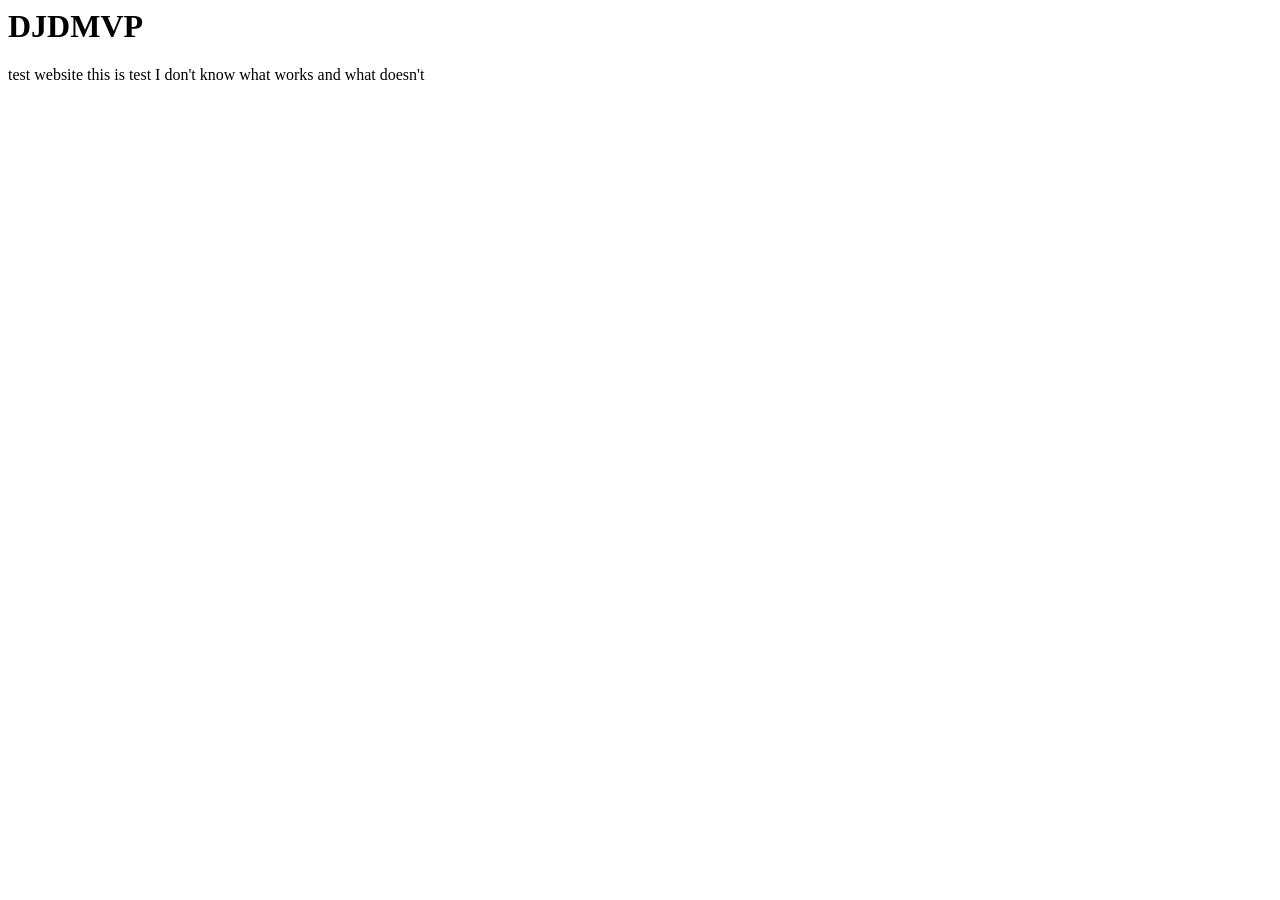
==== index.html @ 68a3e534 "initial test" ====
<html lang="en">
<head>
    <meta charset="UTF-8">
    <meta name="viewport" content="width=device-width, initial-scale=1.0">
    <title>Document</title>
</head>
<body>
    <h1>DJDMVP</h1>
    <p>test website this is test I don't know what works and what doesn't</p>
</body>
</html>
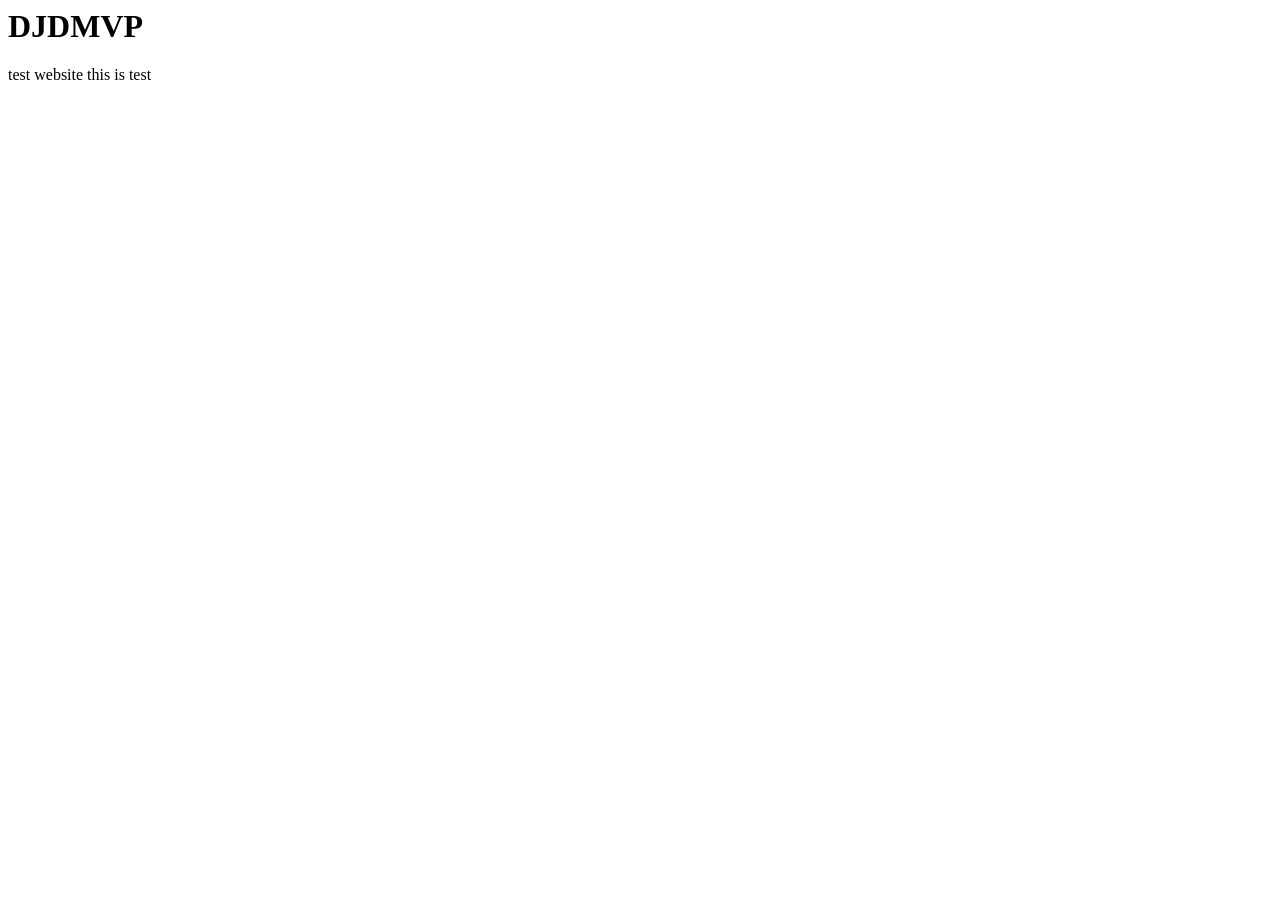
==== commit 21e0a94d: "test2" ====
--- a/index.html
+++ b/index.html
@@ -6,6 +6,6 @@
 </head>
 <body>
     <h1>DJDMVP</h1>
-    <p>test website this is test I don't know what works and what doesn't</p>
+    <p>test website this is test</p>
 </body>
 </html>
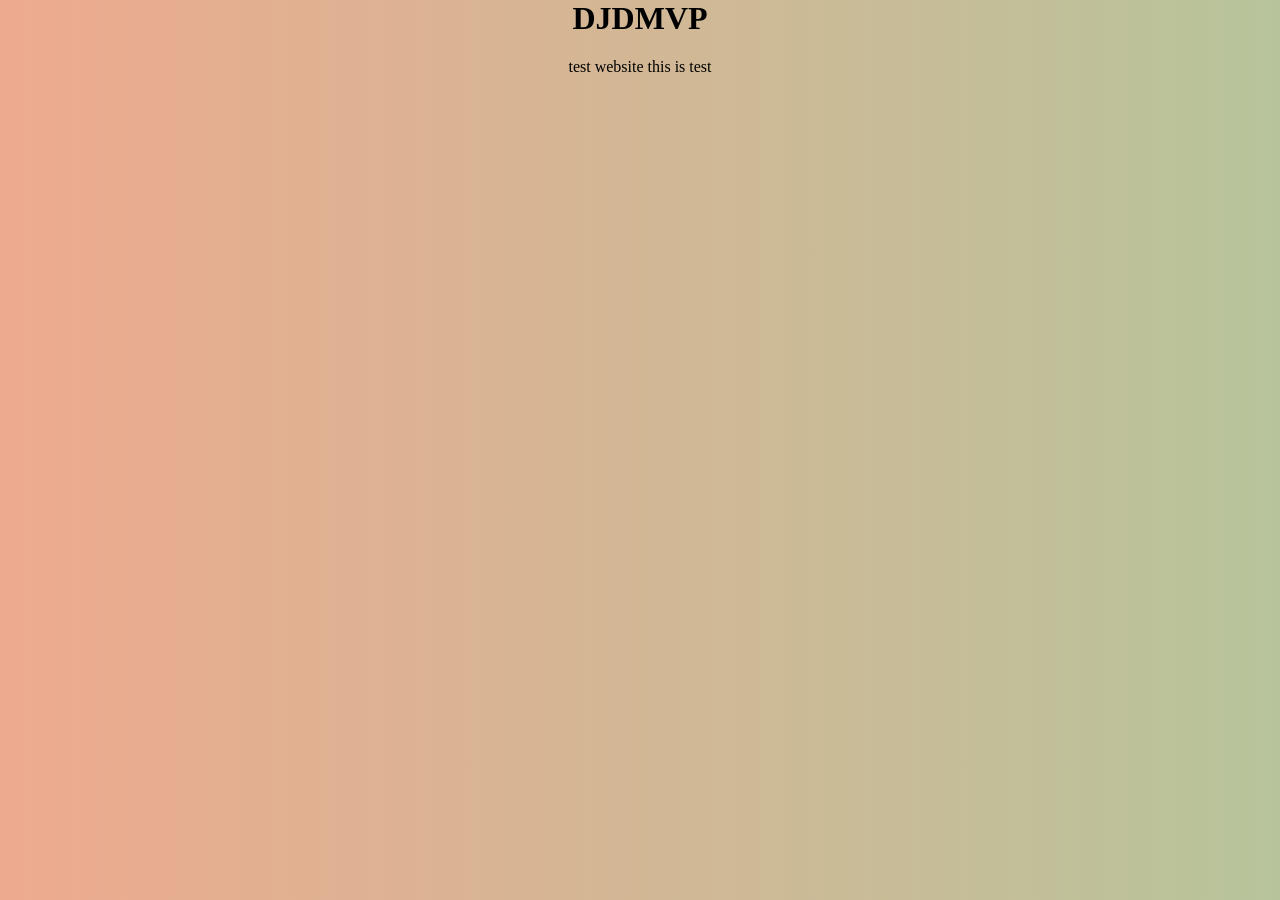
==== commit 6a06e251: "initial styling changes" ====
--- a/index.html
+++ b/index.html
@@ -3,6 +3,7 @@
     <meta charset="UTF-8">
     <meta name="viewport" content="width=device-width, initial-scale=1.0">
     <title>Document</title>
+    <link rel="stylesheet" href="styles.css">
 </head>
 <body>
     <h1>DJDMVP</h1>
--- a/styles.css
+++ b/styles.css
@@ -0,0 +1,5 @@
+body {
+    margin: 0;
+    background: linear-gradient(to right, #eeaa8f, #b7c49b);
+    text-align: center;
+}
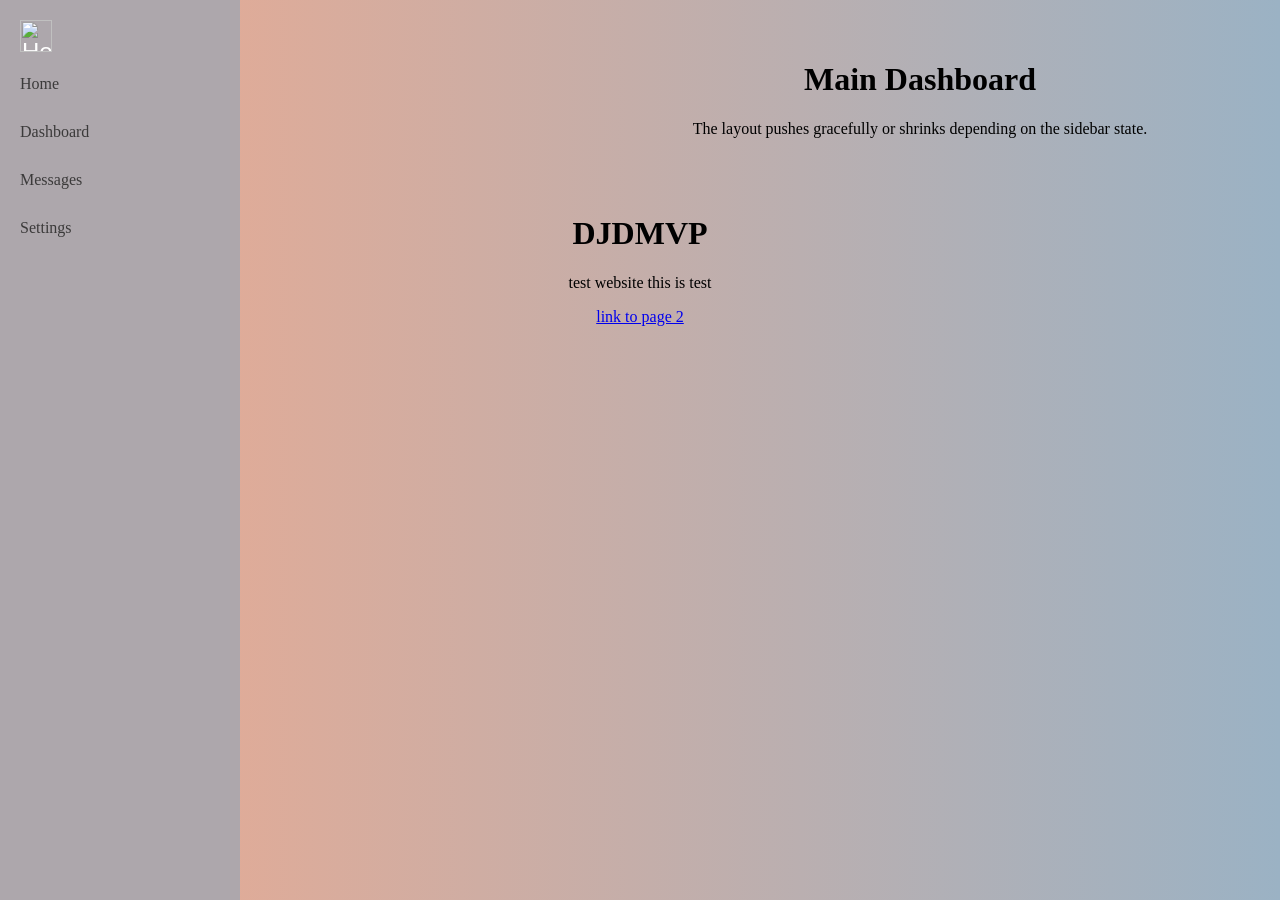
==== commit 9cbe29e2: "test with sidebar" ====
--- a/index.html
+++ b/index.html
@@ -6,7 +6,41 @@
     <link rel="stylesheet" href="styles.css">
 </head>
 <body>
+
+
+      <!-- Sidebar Toolbar -->
+  <div id="sidebar" class="sidebar">
+    <button id="toggle-btn" class="toggle-btn" onclick="toggleSidebar()" style="width: 32px; height: 32px; vertical-align: left;">
+      <img src="images/icons/HamburgerIcon Test1.png" alt="Home" style="width: 32px; height: 32px; vertical-align: left;">
+    </button>
+    
+    <nav class="nav-menu">
+      <a href="#" class="nav-item">
+        <span class="nav-text">Home</span>
+      </a>
+      <a href="#" class="nav-item">
+        <span class="nav-text">Dashboard</span>
+      </a>
+      <a href="#" class="nav-item">
+        <span class="nav-text">Messages</span>
+      </a>
+      <a href="#" class="nav-item">
+        <span class="nav-text">Settings</span>
+      </a>
+    </nav>
+  </div>
+
+
+
+  <script src="mainpage.js"></script>
+
+  <div id="main-content" class="main-content">
+    <h1>Main Dashboard</h1>
+    <p>The layout pushes gracefully or shrinks depending on the sidebar state.</p>
+  </div>
+
     <h1>DJDMVP</h1>
     <p>test website this is test</p>
+    <a href="/page2.html">link to page 2</a>
 </body>
 </html>
--- a/styles.css
+++ b/styles.css
@@ -1,5 +1,88 @@
 body {
     margin: 0;
-    background: linear-gradient(to right, #eeaa8f, #b7c49b);
+    background: linear-gradient(to right, #eeaa8f, #9bb2c4);
     text-align: center;
+}
+
+/* Sidebar Styling */
+.sidebar {
+  width: 240px; /* Full expanded width */
+  height: 100vh;
+  background-color: #ada7ac;
+  position: fixed;
+  top: 0;
+  left: 0;
+  display: flex;
+  flex-direction: column;
+  transition: width 0.3s ease; /* Animates the expansion/collapse */
+  overflow-x: hidden; /* Prevents text spill when shrinking */
+}
+
+/* Sidebar Toggle Button */
+.toggle-btn {
+  background: none;
+  border: none;
+  color: #fff;
+  font-size: 1.5rem;
+  padding: 20px;
+  cursor: pointer;
+  align-self: flex-start;
+  width: 100%;
+  text-align: left;
+}
+
+/* Navigation Links */
+.nav-menu {
+  display: flex;
+  flex-direction: column;
+  margin-top: 20px;
+}
+
+.nav-item {
+  display: flex;
+  align-items: center;
+  color: #3b3a3a;
+  text-decoration: none;
+  padding: 15px 20px;
+}
+
+.nav-text {
+  opacity: 1;
+  transition: opacity .3s ease;
+}
+
+.nav-item i {
+  font-size: 1.25rem;
+  min-width: 40px; /* Ensures icons stay fixed in place */
+}
+
+.sidebar:not(.collapsed) .nav-item:hover {
+  background-color: #837f7a;
+}
+
+.sidebar.collapsed .nav-item:hover {
+  cursor: default
+}
+
+/* Main Content Area adjustments */
+.main-content {
+  margin-left: 240px; /* Matches expanded sidebar width */
+  padding: 40px;
+  width: 100%;
+  transition: margin-left 0.3s ease;
+}
+
+/* COLLAPSED STATE STYLES */
+.sidebar.collapsed {
+  width: 80px; /* Slim view width showing only icons */
+}
+
+.sidebar.collapsed .nav-text {
+  opacity: 0;
+  visibility: hidden; /* Hides text links seamlessly */
+  transition: opacity 0.3s ease, visibility 0s ease .3s;
+}
+
+.sidebar.collapsed + .main-content {
+  margin-left: 80px; /* Moves the content area back */
 }
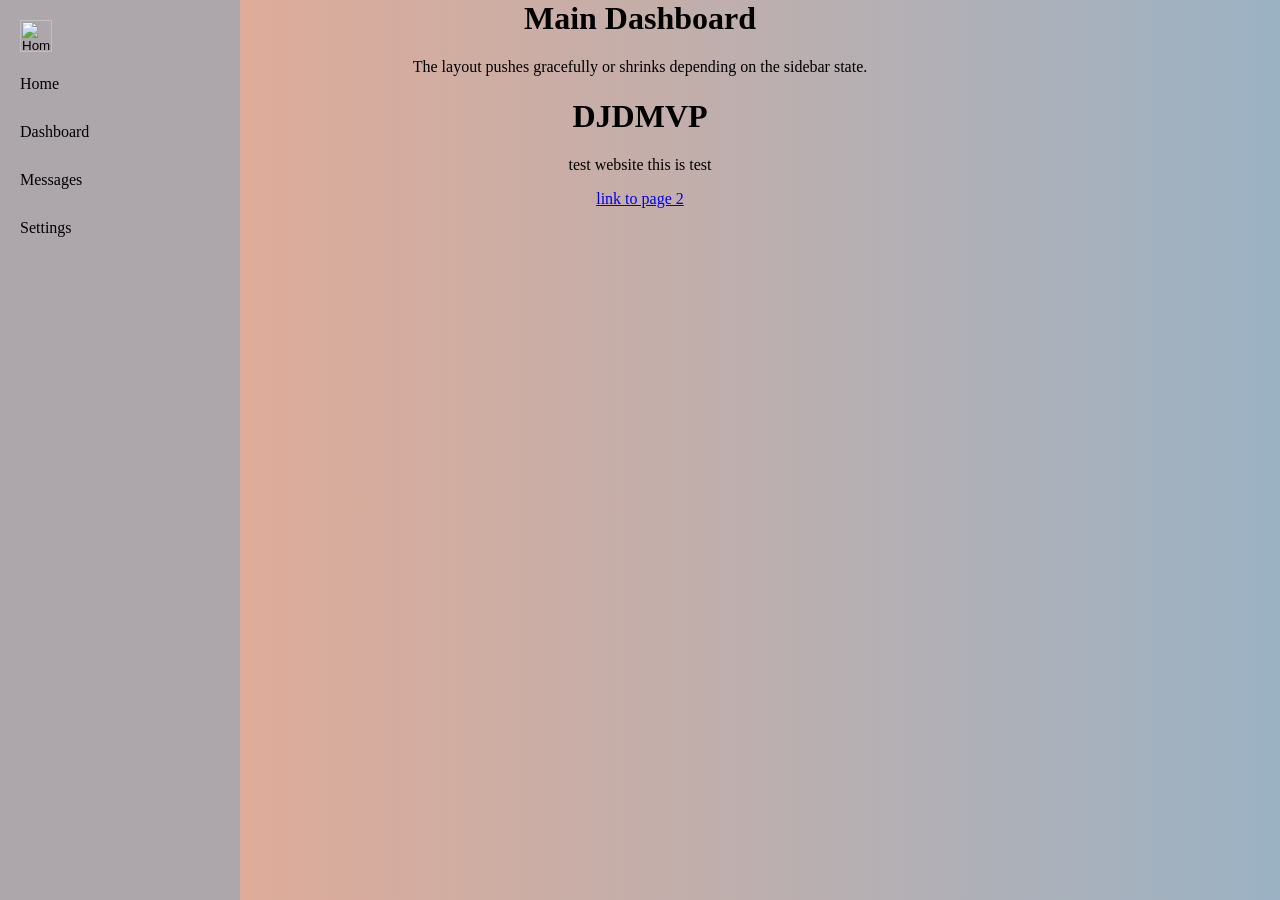
==== commit 6775b44e: "adding styling for second page and fixing" ====
--- a/index.html
+++ b/index.html
@@ -11,14 +11,14 @@
       <!-- Sidebar Toolbar -->
   <div id="sidebar" class="sidebar">
     <button id="toggle-btn" class="toggle-btn" onclick="toggleSidebar()" style="width: 32px; height: 32px; vertical-align: left;">
-      <img src="images/icons/HamburgerIcon Test1.png" alt="Home" style="width: 32px; height: 32px; vertical-align: left;">
+      <img src="images/icons/hamburgerIconTest1.png" alt="Home" style="width: 32px; height: 32px; vertical-align: left;">
     </button>
     
     <nav class="nav-menu">
-      <a href="#" class="nav-item">
+      <a href="index.html" class="nav-item">
         <span class="nav-text">Home</span>
       </a>
-      <a href="#" class="nav-item">
+      <a href="pages/page2.html" class="nav-item">
         <span class="nav-text">Dashboard</span>
       </a>
       <a href="#" class="nav-item">
--- a/styles.css
+++ b/styles.css
@@ -1,14 +1,28 @@
+:root {
+  --primary-color: #ada7ac;
+  --secondary-color: #837f7a;
+  --font-stack: 'Arial', sans-serif;
+}
+
 body {
     margin: 0;
     background: linear-gradient(to right, #eeaa8f, #9bb2c4);
     text-align: center;
 }
 
+.home-link {
+    position: absolute;
+    top: 0;
+    left: 0;
+    margin: 0;
+    padding: 20px;
+}
+
 /* Sidebar Styling */
 .sidebar {
   width: 240px; /* Full expanded width */
   height: 100vh;
-  background-color: #ada7ac;
+  background-color: var(--primary-color);
   position: fixed;
   top: 0;
   left: 0;
@@ -22,8 +36,6 @@
 .toggle-btn {
   background: none;
   border: none;
-  color: #fff;
-  font-size: 1.5rem;
   padding: 20px;
   cursor: pointer;
   align-self: flex-start;
@@ -47,6 +59,7 @@
 }
 
 .nav-text {
+  color: #000000;
   opacity: 1;
   transition: opacity .3s ease;
 }
@@ -57,17 +70,16 @@
 }
 
 .sidebar:not(.collapsed) .nav-item:hover {
-  background-color: #837f7a;
+  background-color: var(--secondary-color);
 }
 
-.sidebar.collapsed .nav-item:hover {
-  cursor: default
+.sidebar.collapsed .nav-item {
+  visibility: hidden;
 }
 
 /* Main Content Area adjustments */
 .main-content {
-  margin-left: 240px; /* Matches expanded sidebar width */
-  padding: 40px;
+  justify-content: center;
   width: 100%;
   transition: margin-left 0.3s ease;
 }
@@ -84,5 +96,5 @@
 }
 
 .sidebar.collapsed + .main-content {
-  margin-left: 80px; /* Moves the content area back */
+  padding-left: 80px; /* Moves the content area back */
 }
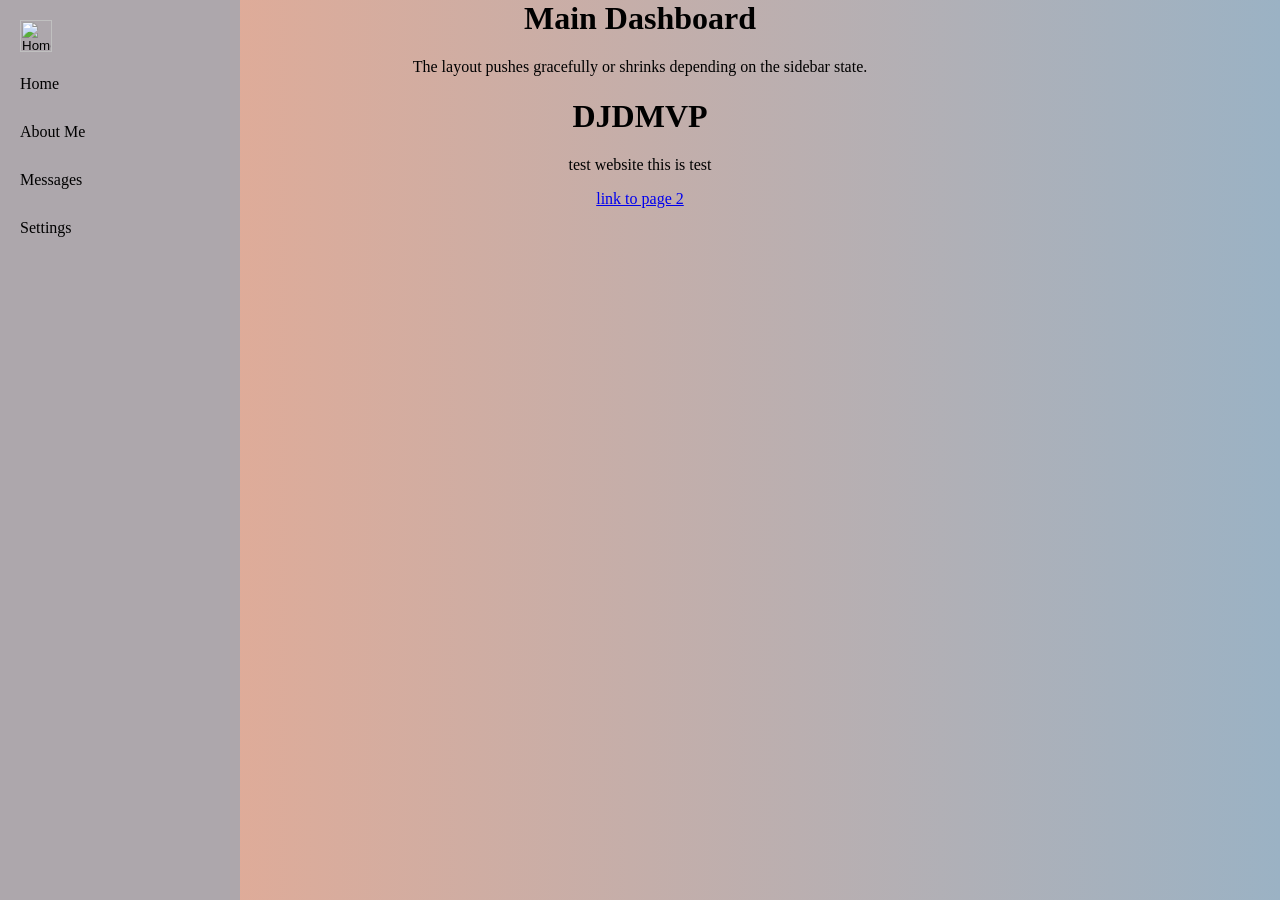
==== commit 52f62f29: "refactoring and fixing some sidebar problems" ====
--- a/index.html
+++ b/index.html
@@ -3,36 +3,13 @@
     <meta charset="UTF-8">
     <meta name="viewport" content="width=device-width, initial-scale=1.0">
     <title>Document</title>
-    <link rel="stylesheet" href="styles.css">
+    <link rel="stylesheet" href="/styles.css">
+    <link rel="stylesheet" href="/sidebar.css">
 </head>
 <body>
 
-
-      <!-- Sidebar Toolbar -->
-  <div id="sidebar" class="sidebar">
-    <button id="toggle-btn" class="toggle-btn" onclick="toggleSidebar()" style="width: 32px; height: 32px; vertical-align: left;">
-      <img src="images/icons/hamburgerIconTest1.png" alt="Home" style="width: 32px; height: 32px; vertical-align: left;">
-    </button>
-    
-    <nav class="nav-menu">
-      <a href="index.html" class="nav-item">
-        <span class="nav-text">Home</span>
-      </a>
-      <a href="pages/page2.html" class="nav-item">
-        <span class="nav-text">Dashboard</span>
-      </a>
-      <a href="#" class="nav-item">
-        <span class="nav-text">Messages</span>
-      </a>
-      <a href="#" class="nav-item">
-        <span class="nav-text">Settings</span>
-      </a>
-    </nav>
-  </div>
-
-
-
-  <script src="mainpage.js"></script>
+    <script src="/sidebar.js" defer></script>
+    <side-bar></side-bar>
 
   <div id="main-content" class="main-content">
     <h1>Main Dashboard</h1>
--- a/styles.css
+++ b/styles.css
@@ -8,93 +8,4 @@
     margin: 0;
     background: linear-gradient(to right, #eeaa8f, #9bb2c4);
     text-align: center;
-}
-
-.home-link {
-    position: absolute;
-    top: 0;
-    left: 0;
-    margin: 0;
-    padding: 20px;
-}
-
-/* Sidebar Styling */
-.sidebar {
-  width: 240px; /* Full expanded width */
-  height: 100vh;
-  background-color: var(--primary-color);
-  position: fixed;
-  top: 0;
-  left: 0;
-  display: flex;
-  flex-direction: column;
-  transition: width 0.3s ease; /* Animates the expansion/collapse */
-  overflow-x: hidden; /* Prevents text spill when shrinking */
-}
-
-/* Sidebar Toggle Button */
-.toggle-btn {
-  background: none;
-  border: none;
-  padding: 20px;
-  cursor: pointer;
-  align-self: flex-start;
-  width: 100%;
-  text-align: left;
-}
-
-/* Navigation Links */
-.nav-menu {
-  display: flex;
-  flex-direction: column;
-  margin-top: 20px;
-}
-
-.nav-item {
-  display: flex;
-  align-items: center;
-  color: #3b3a3a;
-  text-decoration: none;
-  padding: 15px 20px;
-}
-
-.nav-text {
-  color: #000000;
-  opacity: 1;
-  transition: opacity .3s ease;
-}
-
-.nav-item i {
-  font-size: 1.25rem;
-  min-width: 40px; /* Ensures icons stay fixed in place */
-}
-
-.sidebar:not(.collapsed) .nav-item:hover {
-  background-color: var(--secondary-color);
-}
-
-.sidebar.collapsed .nav-item {
-  visibility: hidden;
-}
-
-/* Main Content Area adjustments */
-.main-content {
-  justify-content: center;
-  width: 100%;
-  transition: margin-left 0.3s ease;
-}
-
-/* COLLAPSED STATE STYLES */
-.sidebar.collapsed {
-  width: 80px; /* Slim view width showing only icons */
-}
-
-.sidebar.collapsed .nav-text {
-  opacity: 0;
-  visibility: hidden; /* Hides text links seamlessly */
-  transition: opacity 0.3s ease, visibility 0s ease .3s;
-}
-
-.sidebar.collapsed + .main-content {
-  padding-left: 80px; /* Moves the content area back */
 }
--- a/sidebar.css
+++ b/sidebar.css
@@ -0,0 +1,85 @@
+:root {
+  --primary-color: #ada7ac;
+  --secondary-color: #837f7a;
+  --font-stack: 'Arial', sans-serif;
+}
+
+.sidebar {
+  width: 240px; /* Full expanded width */
+  height: 100vh;
+  background-color: var(--primary-color);
+  position: fixed;
+  top: 0;
+  left: 0;
+  display: flex;
+  flex-direction: column;
+  transition: width 0.3s ease; /* Animates the expansion/collapse */
+  overflow-x: hidden; /* Prevents text spill when shrinking */
+}
+
+/* Sidebar Toggle Button */
+.toggle-btn {
+  background: none;
+  border: none;
+  padding: 20px;
+  cursor: pointer;
+  align-self: flex-start;
+  width: 100%;
+  text-align: left;
+}
+
+/* Navigation Links */
+.nav-menu {
+  display: flex;
+  flex-direction: column;
+  margin-top: 20px;
+}
+
+.nav-item {
+  display: flex;
+  align-items: center;
+  color: #3b3a3a;
+  text-decoration: none;
+  padding: 15px 20px;
+}
+
+.nav-text {
+  color: #000000;
+  opacity: 1;
+  transition: opacity .3s ease;
+}
+
+.nav-item i {
+  font-size: 1.25rem;
+  min-width: 40px; /* Ensures icons stay fixed in place */
+}
+
+.sidebar:not(.collapsed) .nav-item:hover {
+  background-color: var(--secondary-color);
+}
+
+.sidebar.collapsed .nav-item {
+  visibility: hidden;
+}
+
+/* Main Content Area adjustments */
+.main-content {
+  justify-content: center;
+  width: 100%;
+  transition: margin-left 0.3s ease;
+}
+
+/* COLLAPSED STATE STYLES */
+.sidebar.collapsed {
+  width: 80px; /* Slim view width showing only icons */
+}
+
+.sidebar.collapsed .nav-text {
+  opacity: 0;
+  visibility: hidden; /* Hides text links seamlessly */
+  transition: opacity 0.3s ease, visibility 0s ease .3s;
+}
+
+.sidebar.collapsed + .main-content {
+  padding-left: 80px; /* Moves the content area back */
+}
